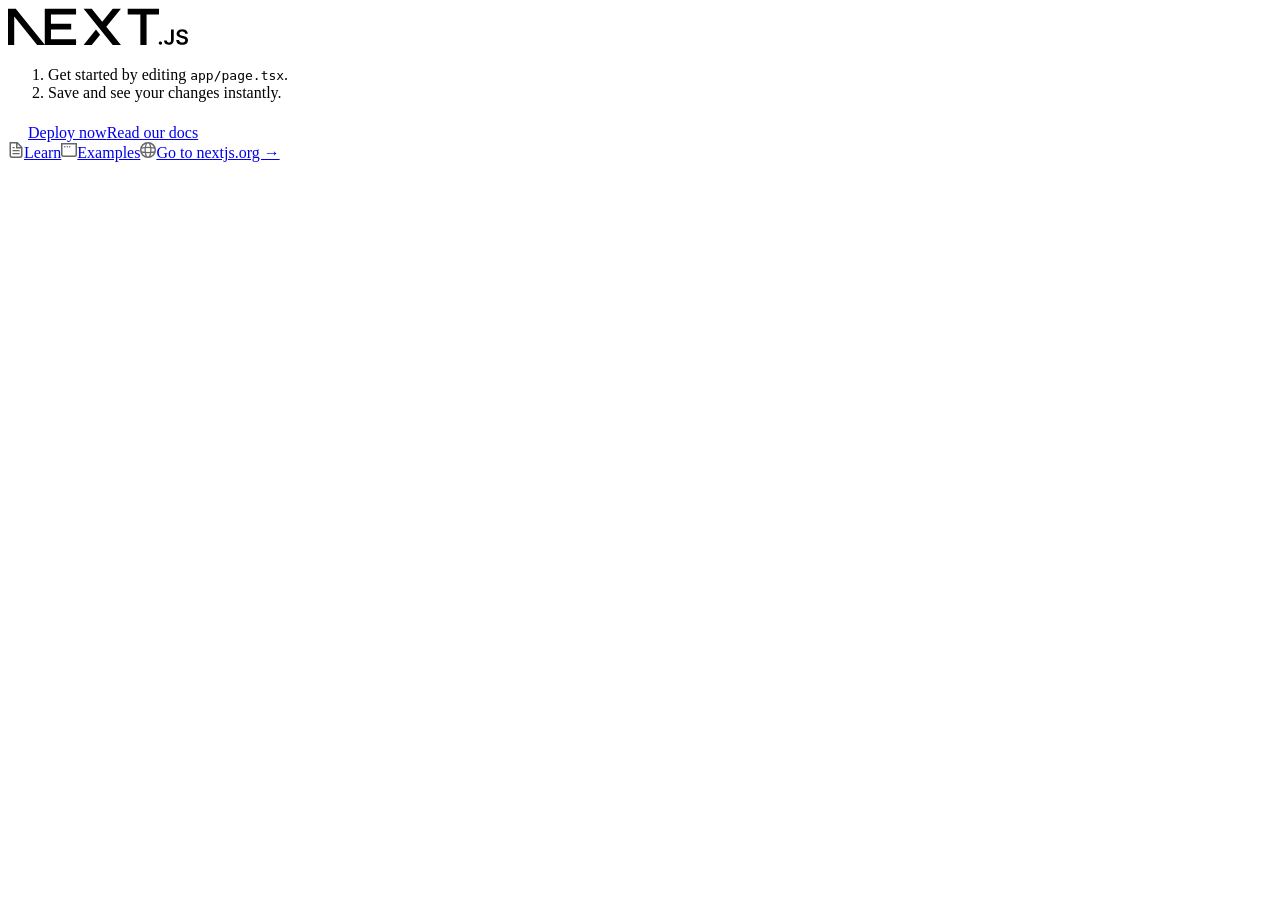
==== index.html @ c7792034 "Deploy Next.js to GitHub Pages" ====
<!DOCTYPE html><html lang="en"><head><meta charSet="utf-8"/><meta name="viewport" content="width=device-width, initial-scale=1"/><link rel="preload" href="/jimyeoltest.github.io/_next/static/media/569ce4b8f30dc480-s.p.woff2" as="font" crossorigin="" type="font/woff2"/><link rel="preload" href="/jimyeoltest.github.io/_next/static/media/93f479601ee12b01-s.p.woff2" as="font" crossorigin="" type="font/woff2"/><link rel="preload" as="image" href="/next.svg"/><link rel="stylesheet" href="/jimyeoltest.github.io/_next/static/css/8428cca1a87b3a44.css" data-precedence="next"/><link rel="preload" as="script" fetchPriority="low" href="/jimyeoltest.github.io/_next/static/chunks/webpack-b1fadaea189656ea.js"/><script src="/jimyeoltest.github.io/_next/static/chunks/4bd1b696-20882bf820444624.js" async=""></script><script src="/jimyeoltest.github.io/_next/static/chunks/517-7f056838e8618c9f.js" async=""></script><script src="/jimyeoltest.github.io/_next/static/chunks/main-app-66e8295d46f4efd7.js" async=""></script><script src="/jimyeoltest.github.io/_next/static/chunks/970-4a0f7daee52c7cff.js" async=""></script><script src="/jimyeoltest.github.io/_next/static/chunks/app/page-8c897ca52a52fa6d.js" async=""></script><meta name="next-size-adjust" content=""/><title>Create Next App</title><meta name="description" content="Generated by create next app"/><link rel="icon" href="/favicon.ico" type="image/x-icon" sizes="16x16"/><script src="/jimyeoltest.github.io/_next/static/chunks/polyfills-42372ed130431b0a.js" noModule=""></script></head><body class="__variable_b13cb5 __variable_7f8213 antialiased"><div class="grid grid-rows-[20px_1fr_20px] items-center justify-items-center min-h-screen p-8 pb-20 gap-16 sm:p-20 font-[family-name:var(--font-geist-sans)]"><main class="flex flex-col gap-8 row-start-2 items-center sm:items-start"><img alt="Next.js logo" width="180" height="38" decoding="async" data-nimg="1" class="dark:invert" style="color:transparent" src="/next.svg"/><ol class="list-inside list-decimal text-sm text-center sm:text-left font-[family-name:var(--font-geist-mono)]"><li class="mb-2">Get started by editing<!-- --> <code class="bg-black/[.05] dark:bg-white/[.06] px-1 py-0.5 rounded font-semibold">app/page.tsx</code>.</li><li>Save and see your changes instantly.</li></ol><div class="flex gap-4 items-center flex-col sm:flex-row"><a class="rounded-full border border-solid border-transparent transition-colors flex items-center justify-center bg-foreground text-background gap-2 hover:bg-[#383838] dark:hover:bg-[#ccc] text-sm sm:text-base h-10 sm:h-12 px-4 sm:px-5" href="https://vercel.com/new?utm_source=create-next-app&amp;utm_medium=appdir-template-tw&amp;utm_campaign=create-next-app" target="_blank" rel="noopener noreferrer"><img alt="Vercel logomark" loading="lazy" width="20" height="20" decoding="async" data-nimg="1" class="dark:invert" style="color:transparent" src="/vercel.svg"/>Deploy now</a><a class="rounded-full border border-solid border-black/[.08] dark:border-white/[.145] transition-colors flex items-center justify-center hover:bg-[#f2f2f2] dark:hover:bg-[#1a1a1a] hover:border-transparent text-sm sm:text-base h-10 sm:h-12 px-4 sm:px-5 sm:min-w-44" href="https://nextjs.org/docs?utm_source=create-next-app&amp;utm_medium=appdir-template-tw&amp;utm_campaign=create-next-app" target="_blank" rel="noopener noreferrer">Read our docs</a></div></main><footer class="row-start-3 flex gap-6 flex-wrap items-center justify-center"><a class="flex items-center gap-2 hover:underline hover:underline-offset-4" href="https://nextjs.org/learn?utm_source=create-next-app&amp;utm_medium=appdir-template-tw&amp;utm_campaign=create-next-app" target="_blank" rel="noopener noreferrer"><img aria-hidden="true" alt="File icon" loading="lazy" width="16" height="16" decoding="async" data-nimg="1" style="color:transparent" src="/file.svg"/>Learn</a><a class="flex items-center gap-2 hover:underline hover:underline-offset-4" href="https://vercel.com/templates?framework=next.js&amp;utm_source=create-next-app&amp;utm_medium=appdir-template-tw&amp;utm_campaign=create-next-app" target="_blank" rel="noopener noreferrer"><img aria-hidden="true" alt="Window icon" loading="lazy" width="16" height="16" decoding="async" data-nimg="1" style="color:transparent" src="/window.svg"/>Examples</a><a class="flex items-center gap-2 hover:underline hover:underline-offset-4" href="https://nextjs.org?utm_source=create-next-app&amp;utm_medium=appdir-template-tw&amp;utm_campaign=create-next-app" target="_blank" rel="noopener noreferrer"><img aria-hidden="true" alt="Globe icon" loading="lazy" width="16" height="16" decoding="async" data-nimg="1" style="color:transparent" src="/globe.svg"/>Go to nextjs.org →</a></footer></div><script src="/jimyeoltest.github.io/_next/static/chunks/webpack-b1fadaea189656ea.js" async=""></script><script>(self.__next_f=self.__next_f||[]).push([0])</script><script>self.__next_f.push([1,"1:\"$Sreact.fragment\"\n2:I[5244,[],\"\"]\n3:I[3866,[],\"\"]\n4:I[7970,[\"970\",\"static/chunks/970-4a0f7daee52c7cff.js\",\"974\",\"static/chunks/app/page-8c897ca52a52fa6d.js\"],\"Image\"]\n5:I[6213,[],\"OutletBoundary\"]\n7:I[6213,[],\"MetadataBoundary\"]\n9:I[6213,[],\"ViewportBoundary\"]\nb:I[4835,[],\"\"]\n:HL[\"/jimyeoltest.github.io/_next/static/media/569ce4b8f30dc480-s.p.woff2\",\"font\",{\"crossOrigin\":\"\",\"type\":\"font/woff2\"}]\n:HL[\"/jimyeoltest.github.io/_next/static/media/93f479601ee12b01-s.p.woff2\",\"font\",{\"crossOrigin\":\"\",\"type\":\"font/woff2\"}]\n:HL[\"/jimyeoltest.github.io/_next/static/css/8428cca1a87b3a44.css\",\"style\"]\n"])</script><script>self.__next_f.push([1,"0:{\"P\":null,\"b\":\"2YSxFkXecrzum07KZECYN\",\"p\":\"/jimyeoltest.github.io\",\"c\":[\"\",\"\"],\"i\":false,\"f\":[[[\"\",{\"children\":[\"__PAGE__\",{}]},\"$undefined\",\"$undefined\",true],[\"\",[\"$\",\"$1\",\"c\",{\"children\":[[[\"$\",\"link\",\"0\",{\"rel\":\"stylesheet\",\"href\":\"/jimyeoltest.github.io/_next/static/css/8428cca1a87b3a44.css\",\"precedence\":\"next\",\"crossOrigin\":\"$undefined\",\"nonce\":\"$undefined\"}]],[\"$\",\"html\",null,{\"lang\":\"en\",\"children\":[\"$\",\"body\",null,{\"className\":\"__variable_b13cb5 __variable_7f8213 antialiased\",\"children\":[\"$\",\"$L2\",null,{\"parallelRouterKey\":\"children\",\"segmentPath\":[\"children\"],\"error\":\"$undefined\",\"errorStyles\":\"$undefined\",\"errorScripts\":\"$undefined\",\"template\":[\"$\",\"$L3\",null,{}],\"templateStyles\":\"$undefined\",\"templateScripts\":\"$undefined\",\"notFound\":[[],[[\"$\",\"title\",null,{\"children\":\"404: This page could not be found.\"}],[\"$\",\"div\",null,{\"style\":{\"fontFamily\":\"system-ui,\\\"Segoe UI\\\",Roboto,Helvetica,Arial,sans-serif,\\\"Apple Color Emoji\\\",\\\"Segoe UI Emoji\\\"\",\"height\":\"100vh\",\"textAlign\":\"center\",\"display\":\"flex\",\"flexDirection\":\"column\",\"alignItems\":\"center\",\"justifyContent\":\"center\"},\"children\":[\"$\",\"div\",null,{\"children\":[[\"$\",\"style\",null,{\"dangerouslySetInnerHTML\":{\"__html\":\"body{color:#000;background:#fff;margin:0}.next-error-h1{border-right:1px solid rgba(0,0,0,.3)}@media (prefers-color-scheme:dark){body{color:#fff;background:#000}.next-error-h1{border-right:1px solid rgba(255,255,255,.3)}}\"}}],[\"$\",\"h1\",null,{\"className\":\"next-error-h1\",\"style\":{\"display\":\"inline-block\",\"margin\":\"0 20px 0 0\",\"padding\":\"0 23px 0 0\",\"fontSize\":24,\"fontWeight\":500,\"verticalAlign\":\"top\",\"lineHeight\":\"49px\"},\"children\":404}],[\"$\",\"div\",null,{\"style\":{\"display\":\"inline-block\"},\"children\":[\"$\",\"h2\",null,{\"style\":{\"fontSize\":14,\"fontWeight\":400,\"lineHeight\":\"49px\",\"margin\":0},\"children\":\"This page could not be found.\"}]}]]}]}]]],\"forbidden\":\"$undefined\",\"unauthorized\":\"$undefined\"}]}]}]]}],{\"children\":[\"__PAGE__\",[\"$\",\"$1\",\"c\",{\"children\":[[\"$\",\"div\",null,{\"className\":\"grid grid-rows-[20px_1fr_20px] items-center justify-items-center min-h-screen p-8 pb-20 gap-16 sm:p-20 font-[family-name:var(--font-geist-sans)]\",\"children\":[[\"$\",\"main\",null,{\"className\":\"flex flex-col gap-8 row-start-2 items-center sm:items-start\",\"children\":[[\"$\",\"$L4\",null,{\"className\":\"dark:invert\",\"src\":\"/next.svg\",\"alt\":\"Next.js logo\",\"width\":180,\"height\":38,\"priority\":true}],[\"$\",\"ol\",null,{\"className\":\"list-inside list-decimal text-sm text-center sm:text-left font-[family-name:var(--font-geist-mono)]\",\"children\":[[\"$\",\"li\",null,{\"className\":\"mb-2\",\"children\":[\"Get started by editing\",\" \",[\"$\",\"code\",null,{\"className\":\"bg-black/[.05] dark:bg-white/[.06] px-1 py-0.5 rounded font-semibold\",\"children\":\"app/page.tsx\"}],\".\"]}],[\"$\",\"li\",null,{\"children\":\"Save and see your changes instantly.\"}]]}],[\"$\",\"div\",null,{\"className\":\"flex gap-4 items-center flex-col sm:flex-row\",\"children\":[[\"$\",\"a\",null,{\"className\":\"rounded-full border border-solid border-transparent transition-colors flex items-center justify-center bg-foreground text-background gap-2 hover:bg-[#383838] dark:hover:bg-[#ccc] text-sm sm:text-base h-10 sm:h-12 px-4 sm:px-5\",\"href\":\"https://vercel.com/new?utm_source=create-next-app\u0026utm_medium=appdir-template-tw\u0026utm_campaign=create-next-app\",\"target\":\"_blank\",\"rel\":\"noopener noreferrer\",\"children\":[[\"$\",\"$L4\",null,{\"className\":\"dark:invert\",\"src\":\"/vercel.svg\",\"alt\":\"Vercel logomark\",\"width\":20,\"height\":20}],\"Deploy now\"]}],[\"$\",\"a\",null,{\"className\":\"rounded-full border border-solid border-black/[.08] dark:border-white/[.145] transition-colors flex items-center justify-center hover:bg-[#f2f2f2] dark:hover:bg-[#1a1a1a] hover:border-transparent text-sm sm:text-base h-10 sm:h-12 px-4 sm:px-5 sm:min-w-44\",\"href\":\"https://nextjs.org/docs?utm_source=create-next-app\u0026utm_medium=appdir-template-tw\u0026utm_campaign=create-next-app\",\"target\":\"_blank\",\"rel\":\"noopener noreferrer\",\"children\":\"Read our docs\"}]]}]]}],[\"$\",\"footer\",null,{\"className\":\"row-start-3 flex gap-6 flex-wrap items-center justify-center\",\"children\":[[\"$\",\"a\",null,{\"className\":\"flex items-center gap-2 hover:underline hover:underline-offset-4\",\"href\":\"https://nextjs.org/learn?utm_source=create-next-app\u0026utm_medium=appdir-template-tw\u0026utm_campaign=create-next-app\",\"target\":\"_blank\",\"rel\":\"noopener noreferrer\",\"children\":[[\"$\",\"$L4\",null,{\"aria-hidden\":true,\"src\":\"/file.svg\",\"alt\":\"File icon\",\"width\":16,\"height\":16}],\"Learn\"]}],[\"$\",\"a\",null,{\"className\":\"flex items-center gap-2 hover:underline hover:underline-offset-4\",\"href\":\"https://vercel.com/templates?framework=next.js\u0026utm_source=create-next-app\u0026utm_medium=appdir-template-tw\u0026utm_campaign=create-next-app\",\"target\":\"_blank\",\"rel\":\"noopener noreferrer\",\"children\":[[\"$\",\"$L4\",null,{\"aria-hidden\":true,\"src\":\"/window.svg\",\"alt\":\"Window icon\",\"width\":16,\"height\":16}],\"Examples\"]}],[\"$\",\"a\",null,{\"className\":\"flex items-center gap-2 hover:underline hover:underline-offset-4\",\"href\":\"https://nextjs.org?utm_source=create-next-app\u0026utm_medium=appdir-template-tw\u0026utm_campaign=create-next-app\",\"target\":\"_blank\",\"rel\":\"noopener noreferrer\",\"children\":[[\"$\",\"$L4\",null,{\"aria-hidden\":true,\"src\":\"/globe.svg\",\"alt\":\"Globe icon\",\"width\":16,\"height\":16}],\"Go to nextjs.org →\"]}]]}]]}],null,[\"$\",\"$L5\",null,{\"children\":\"$L6\"}]]}],{},null,false]},null,false],[\"$\",\"$1\",\"h\",{\"children\":[null,[\"$\",\"$1\",\"hbPVJHrH5KJTLMOD3xB-Z\",{\"children\":[[\"$\",\"$L7\",null,{\"children\":\"$L8\"}],[\"$\",\"$L9\",null,{\"children\":\"$La\"}],[\"$\",\"meta\",null,{\"name\":\"next-size-adjust\",\"content\":\"\"}]]}]]}],false]],\"m\":\"$undefined\",\"G\":[\"$b\",\"$undefined\"],\"s\":false,\"S\":true}\n"])</script><script>self.__next_f.push([1,"a:[[\"$\",\"meta\",\"0\",{\"name\":\"viewport\",\"content\":\"width=device-width, initial-scale=1\"}]]\n8:[[\"$\",\"meta\",\"0\",{\"charSet\":\"utf-8\"}],[\"$\",\"title\",\"1\",{\"children\":\"Create Next App\"}],[\"$\",\"meta\",\"2\",{\"name\":\"description\",\"content\":\"Generated by create next app\"}],[\"$\",\"link\",\"3\",{\"rel\":\"icon\",\"href\":\"/favicon.ico\",\"type\":\"image/x-icon\",\"sizes\":\"16x16\"}]]\n"])</script><script>self.__next_f.push([1,"6:null\n"])</script></body></html>
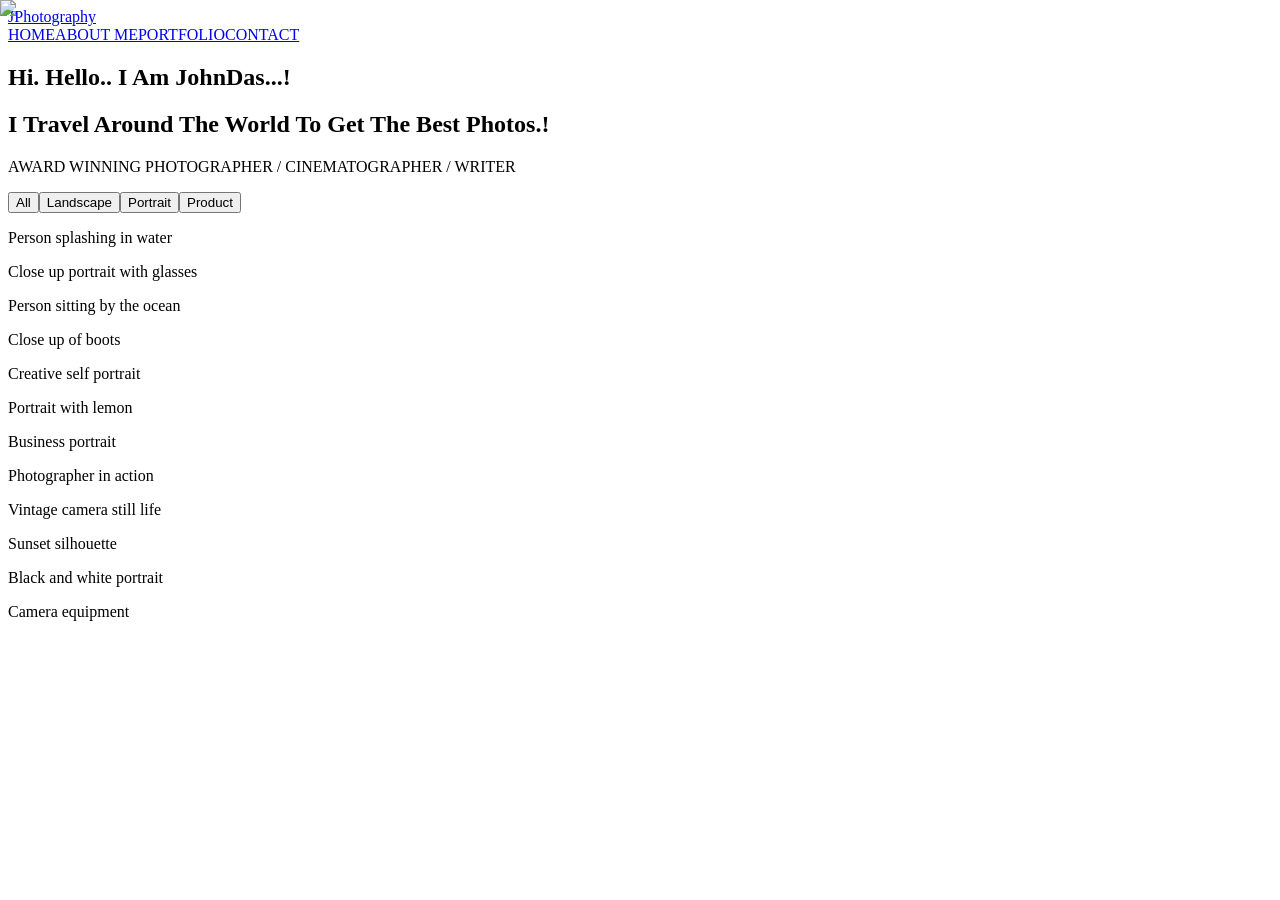
==== commit 38596280: "Deploy Next.js static site to GitHub Pages" ====
--- a/index.html
+++ b/index.html
@@ -1 +1 @@
-<!DOCTYPE html><html lang="en"><head><meta charSet="utf-8"/><meta name="viewport" content="width=device-width, initial-scale=1"/><link rel="preload" href="/jimyeoltest.github.io/_next/static/media/569ce4b8f30dc480-s.p.woff2" as="font" crossorigin="" type="font/woff2"/><link rel="preload" href="/jimyeoltest.github.io/_next/static/media/93f479601ee12b01-s.p.woff2" as="font" crossorigin="" type="font/woff2"/><link rel="preload" as="image" href="/next.svg"/><link rel="stylesheet" href="/jimyeoltest.github.io/_next/static/css/8428cca1a87b3a44.css" data-precedence="next"/><link rel="preload" as="script" fetchPriority="low" href="/jimyeoltest.github.io/_next/static/chunks/webpack-b1fadaea189656ea.js"/><script src="/jimyeoltest.github.io/_next/static/chunks/4bd1b696-20882bf820444624.js" async=""></script><script src="/jimyeoltest.github.io/_next/static/chunks/517-7f056838e8618c9f.js" async=""></script><script src="/jimyeoltest.github.io/_next/static/chunks/main-app-66e8295d46f4efd7.js" async=""></script><script src="/jimyeoltest.github.io/_next/static/chunks/970-4a0f7daee52c7cff.js" async=""></script><script src="/jimyeoltest.github.io/_next/static/chunks/app/page-8c897ca52a52fa6d.js" async=""></script><meta name="next-size-adjust" content=""/><title>Create Next App</title><meta name="description" content="Generated by create next app"/><link rel="icon" href="/favicon.ico" type="image/x-icon" sizes="16x16"/><script src="/jimyeoltest.github.io/_next/static/chunks/polyfills-42372ed130431b0a.js" noModule=""></script></head><body class="__variable_b13cb5 __variable_7f8213 antialiased"><div class="grid grid-rows-[20px_1fr_20px] items-center justify-items-center min-h-screen p-8 pb-20 gap-16 sm:p-20 font-[family-name:var(--font-geist-sans)]"><main class="flex flex-col gap-8 row-start-2 items-center sm:items-start"><img alt="Next.js logo" width="180" height="38" decoding="async" data-nimg="1" class="dark:invert" style="color:transparent" src="/next.svg"/><ol class="list-inside list-decimal text-sm text-center sm:text-left font-[family-name:var(--font-geist-mono)]"><li class="mb-2">Get started by editing<!-- --> <code class="bg-black/[.05] dark:bg-white/[.06] px-1 py-0.5 rounded font-semibold">app/page.tsx</code>.</li><li>Save and see your changes instantly.</li></ol><div class="flex gap-4 items-center flex-col sm:flex-row"><a class="rounded-full border border-solid border-transparent transition-colors flex items-center justify-center bg-foreground text-background gap-2 hover:bg-[#383838] dark:hover:bg-[#ccc] text-sm sm:text-base h-10 sm:h-12 px-4 sm:px-5" href="https://vercel.com/new?utm_source=create-next-app&amp;utm_medium=appdir-template-tw&amp;utm_campaign=create-next-app" target="_blank" rel="noopener noreferrer"><img alt="Vercel logomark" loading="lazy" width="20" height="20" decoding="async" data-nimg="1" class="dark:invert" style="color:transparent" src="/vercel.svg"/>Deploy now</a><a class="rounded-full border border-solid border-black/[.08] dark:border-white/[.145] transition-colors flex items-center justify-center hover:bg-[#f2f2f2] dark:hover:bg-[#1a1a1a] hover:border-transparent text-sm sm:text-base h-10 sm:h-12 px-4 sm:px-5 sm:min-w-44" href="https://nextjs.org/docs?utm_source=create-next-app&amp;utm_medium=appdir-template-tw&amp;utm_campaign=create-next-app" target="_blank" rel="noopener noreferrer">Read our docs</a></div></main><footer class="row-start-3 flex gap-6 flex-wrap items-center justify-center"><a class="flex items-center gap-2 hover:underline hover:underline-offset-4" href="https://nextjs.org/learn?utm_source=create-next-app&amp;utm_medium=appdir-template-tw&amp;utm_campaign=create-next-app" target="_blank" rel="noopener noreferrer"><img aria-hidden="true" alt="File icon" loading="lazy" width="16" height="16" decoding="async" data-nimg="1" style="color:transparent" src="/file.svg"/>Learn</a><a class="flex items-center gap-2 hover:underline hover:underline-offset-4" href="https://vercel.com/templates?framework=next.js&amp;utm_source=create-next-app&amp;utm_medium=appdir-template-tw&amp;utm_campaign=create-next-app" target="_blank" rel="noopener noreferrer"><img aria-hidden="true" alt="Window icon" loading="lazy" width="16" height="16" decoding="async" data-nimg="1" style="color:transparent" src="/window.svg"/>Examples</a><a class="flex items-center gap-2 hover:underline hover:underline-offset-4" href="https://nextjs.org?utm_source=create-next-app&amp;utm_medium=appdir-template-tw&amp;utm_campaign=create-next-app" target="_blank" rel="noopener noreferrer"><img aria-hidden="true" alt="Globe icon" loading="lazy" width="16" height="16" decoding="async" data-nimg="1" style="color:transparent" src="/globe.svg"/>Go to nextjs.org →</a></footer></div><script src="/jimyeoltest.github.io/_next/static/chunks/webpack-b1fadaea189656ea.js" async=""></script><script>(self.__next_f=self.__next_f||[]).push([0])</script><script>self.__next_f.push([1,"1:\"$Sreact.fragment\"\n2:I[5244,[],\"\"]\n3:I[3866,[],\"\"]\n4:I[7970,[\"970\",\"static/chunks/970-4a0f7daee52c7cff.js\",\"974\",\"static/chunks/app/page-8c897ca52a52fa6d.js\"],\"Image\"]\n5:I[6213,[],\"OutletBoundary\"]\n7:I[6213,[],\"MetadataBoundary\"]\n9:I[6213,[],\"ViewportBoundary\"]\nb:I[4835,[],\"\"]\n:HL[\"/jimyeoltest.github.io/_next/static/media/569ce4b8f30dc480-s.p.woff2\",\"font\",{\"crossOrigin\":\"\",\"type\":\"font/woff2\"}]\n:HL[\"/jimyeoltest.github.io/_next/static/media/93f479601ee12b01-s.p.woff2\",\"font\",{\"crossOrigin\":\"\",\"type\":\"font/woff2\"}]\n:HL[\"/jimyeoltest.github.io/_next/static/css/8428cca1a87b3a44.css\",\"style\"]\n"])</script><script>self.__next_f.push([1,"0:{\"P\":null,\"b\":\"2YSxFkXecrzum07KZECYN\",\"p\":\"/jimyeoltest.github.io\",\"c\":[\"\",\"\"],\"i\":false,\"f\":[[[\"\",{\"children\":[\"__PAGE__\",{}]},\"$undefined\",\"$undefined\",true],[\"\",[\"$\",\"$1\",\"c\",{\"children\":[[[\"$\",\"link\",\"0\",{\"rel\":\"stylesheet\",\"href\":\"/jimyeoltest.github.io/_next/static/css/8428cca1a87b3a44.css\",\"precedence\":\"next\",\"crossOrigin\":\"$undefined\",\"nonce\":\"$undefined\"}]],[\"$\",\"html\",null,{\"lang\":\"en\",\"children\":[\"$\",\"body\",null,{\"className\":\"__variable_b13cb5 __variable_7f8213 antialiased\",\"children\":[\"$\",\"$L2\",null,{\"parallelRouterKey\":\"children\",\"segmentPath\":[\"children\"],\"error\":\"$undefined\",\"errorStyles\":\"$undefined\",\"errorScripts\":\"$undefined\",\"template\":[\"$\",\"$L3\",null,{}],\"templateStyles\":\"$undefined\",\"templateScripts\":\"$undefined\",\"notFound\":[[],[[\"$\",\"title\",null,{\"children\":\"404: This page could not be found.\"}],[\"$\",\"div\",null,{\"style\":{\"fontFamily\":\"system-ui,\\\"Segoe UI\\\",Roboto,Helvetica,Arial,sans-serif,\\\"Apple Color Emoji\\\",\\\"Segoe UI Emoji\\\"\",\"height\":\"100vh\",\"textAlign\":\"center\",\"display\":\"flex\",\"flexDirection\":\"column\",\"alignItems\":\"center\",\"justifyContent\":\"center\"},\"children\":[\"$\",\"div\",null,{\"children\":[[\"$\",\"style\",null,{\"dangerouslySetInnerHTML\":{\"__html\":\"body{color:#000;background:#fff;margin:0}.next-error-h1{border-right:1px solid rgba(0,0,0,.3)}@media (prefers-color-scheme:dark){body{color:#fff;background:#000}.next-error-h1{border-right:1px solid rgba(255,255,255,.3)}}\"}}],[\"$\",\"h1\",null,{\"className\":\"next-error-h1\",\"style\":{\"display\":\"inline-block\",\"margin\":\"0 20px 0 0\",\"padding\":\"0 23px 0 0\",\"fontSize\":24,\"fontWeight\":500,\"verticalAlign\":\"top\",\"lineHeight\":\"49px\"},\"children\":404}],[\"$\",\"div\",null,{\"style\":{\"display\":\"inline-block\"},\"children\":[\"$\",\"h2\",null,{\"style\":{\"fontSize\":14,\"fontWeight\":400,\"lineHeight\":\"49px\",\"margin\":0},\"children\":\"This page could not be found.\"}]}]]}]}]]],\"forbidden\":\"$undefined\",\"unauthorized\":\"$undefined\"}]}]}]]}],{\"children\":[\"__PAGE__\",[\"$\",\"$1\",\"c\",{\"children\":[[\"$\",\"div\",null,{\"className\":\"grid grid-rows-[20px_1fr_20px] items-center justify-items-center min-h-screen p-8 pb-20 gap-16 sm:p-20 font-[family-name:var(--font-geist-sans)]\",\"children\":[[\"$\",\"main\",null,{\"className\":\"flex flex-col gap-8 row-start-2 items-center sm:items-start\",\"children\":[[\"$\",\"$L4\",null,{\"className\":\"dark:invert\",\"src\":\"/next.svg\",\"alt\":\"Next.js logo\",\"width\":180,\"height\":38,\"priority\":true}],[\"$\",\"ol\",null,{\"className\":\"list-inside list-decimal text-sm text-center sm:text-left font-[family-name:var(--font-geist-mono)]\",\"children\":[[\"$\",\"li\",null,{\"className\":\"mb-2\",\"children\":[\"Get started by editing\",\" \",[\"$\",\"code\",null,{\"className\":\"bg-black/[.05] dark:bg-white/[.06] px-1 py-0.5 rounded font-semibold\",\"children\":\"app/page.tsx\"}],\".\"]}],[\"$\",\"li\",null,{\"children\":\"Save and see your changes instantly.\"}]]}],[\"$\",\"div\",null,{\"className\":\"flex gap-4 items-center flex-col sm:flex-row\",\"children\":[[\"$\",\"a\",null,{\"className\":\"rounded-full border border-solid border-transparent transition-colors flex items-center justify-center bg-foreground text-background gap-2 hover:bg-[#383838] dark:hover:bg-[#ccc] text-sm sm:text-base h-10 sm:h-12 px-4 sm:px-5\",\"href\":\"https://vercel.com/new?utm_source=create-next-app\u0026utm_medium=appdir-template-tw\u0026utm_campaign=create-next-app\",\"target\":\"_blank\",\"rel\":\"noopener noreferrer\",\"children\":[[\"$\",\"$L4\",null,{\"className\":\"dark:invert\",\"src\":\"/vercel.svg\",\"alt\":\"Vercel logomark\",\"width\":20,\"height\":20}],\"Deploy now\"]}],[\"$\",\"a\",null,{\"className\":\"rounded-full border border-solid border-black/[.08] dark:border-white/[.145] transition-colors flex items-center justify-center hover:bg-[#f2f2f2] dark:hover:bg-[#1a1a1a] hover:border-transparent text-sm sm:text-base h-10 sm:h-12 px-4 sm:px-5 sm:min-w-44\",\"href\":\"https://nextjs.org/docs?utm_source=create-next-app\u0026utm_medium=appdir-template-tw\u0026utm_campaign=create-next-app\",\"target\":\"_blank\",\"rel\":\"noopener noreferrer\",\"children\":\"Read our docs\"}]]}]]}],[\"$\",\"footer\",null,{\"className\":\"row-start-3 flex gap-6 flex-wrap items-center justify-center\",\"children\":[[\"$\",\"a\",null,{\"className\":\"flex items-center gap-2 hover:underline hover:underline-offset-4\",\"href\":\"https://nextjs.org/learn?utm_source=create-next-app\u0026utm_medium=appdir-template-tw\u0026utm_campaign=create-next-app\",\"target\":\"_blank\",\"rel\":\"noopener noreferrer\",\"children\":[[\"$\",\"$L4\",null,{\"aria-hidden\":true,\"src\":\"/file.svg\",\"alt\":\"File icon\",\"width\":16,\"height\":16}],\"Learn\"]}],[\"$\",\"a\",null,{\"className\":\"flex items-center gap-2 hover:underline hover:underline-offset-4\",\"href\":\"https://vercel.com/templates?framework=next.js\u0026utm_source=create-next-app\u0026utm_medium=appdir-template-tw\u0026utm_campaign=create-next-app\",\"target\":\"_blank\",\"rel\":\"noopener noreferrer\",\"children\":[[\"$\",\"$L4\",null,{\"aria-hidden\":true,\"src\":\"/window.svg\",\"alt\":\"Window icon\",\"width\":16,\"height\":16}],\"Examples\"]}],[\"$\",\"a\",null,{\"className\":\"flex items-center gap-2 hover:underline hover:underline-offset-4\",\"href\":\"https://nextjs.org?utm_source=create-next-app\u0026utm_medium=appdir-template-tw\u0026utm_campaign=create-next-app\",\"target\":\"_blank\",\"rel\":\"noopener noreferrer\",\"children\":[[\"$\",\"$L4\",null,{\"aria-hidden\":true,\"src\":\"/globe.svg\",\"alt\":\"Globe icon\",\"width\":16,\"height\":16}],\"Go to nextjs.org →\"]}]]}]]}],null,[\"$\",\"$L5\",null,{\"children\":\"$L6\"}]]}],{},null,false]},null,false],[\"$\",\"$1\",\"h\",{\"children\":[null,[\"$\",\"$1\",\"hbPVJHrH5KJTLMOD3xB-Z\",{\"children\":[[\"$\",\"$L7\",null,{\"children\":\"$L8\"}],[\"$\",\"$L9\",null,{\"children\":\"$La\"}],[\"$\",\"meta\",null,{\"name\":\"next-size-adjust\",\"content\":\"\"}]]}]]}],false]],\"m\":\"$undefined\",\"G\":[\"$b\",\"$undefined\"],\"s\":false,\"S\":true}\n"])</script><script>self.__next_f.push([1,"a:[[\"$\",\"meta\",\"0\",{\"name\":\"viewport\",\"content\":\"width=device-width, initial-scale=1\"}]]\n8:[[\"$\",\"meta\",\"0\",{\"charSet\":\"utf-8\"}],[\"$\",\"title\",\"1\",{\"children\":\"Create Next App\"}],[\"$\",\"meta\",\"2\",{\"name\":\"description\",\"content\":\"Generated by create next app\"}],[\"$\",\"link\",\"3\",{\"rel\":\"icon\",\"href\":\"/favicon.ico\",\"type\":\"image/x-icon\",\"sizes\":\"16x16\"}]]\n"])</script><script>self.__next_f.push([1,"6:null\n"])</script></body></html>+<!DOCTYPE html><html lang="en"><head><meta charSet="utf-8"/><meta name="viewport" content="width=device-width, initial-scale=1"/><link rel="preload" href="/jimyeoltest.github.io/_next/static/media/569ce4b8f30dc480-s.p.woff2" as="font" crossorigin="" type="font/woff2"/><link rel="preload" href="/jimyeoltest.github.io/_next/static/media/93f479601ee12b01-s.p.woff2" as="font" crossorigin="" type="font/woff2"/><link rel="stylesheet" href="/jimyeoltest.github.io/_next/static/css/edd65422b89e0a03.css" data-precedence="next"/><link rel="preload" as="script" fetchPriority="low" href="/jimyeoltest.github.io/_next/static/chunks/webpack-2bb74064d925cef4.js"/><script src="/jimyeoltest.github.io/_next/static/chunks/4bd1b696-692f10ba759dfb60.js" async=""></script><script src="/jimyeoltest.github.io/_next/static/chunks/517-4da1c8978796100e.js" async=""></script><script src="/jimyeoltest.github.io/_next/static/chunks/main-app-66e8295d46f4efd7.js" async=""></script><script src="/jimyeoltest.github.io/_next/static/chunks/465-483a30bb3ff75574.js" async=""></script><script src="/jimyeoltest.github.io/_next/static/chunks/app/page-5d12632c07d62e02.js" async=""></script><meta name="next-size-adjust" content=""/><title>Create Next App</title><meta name="description" content="Generated by create next app"/><link rel="icon" href="/favicon.ico" type="image/x-icon" sizes="16x16"/><script src="/jimyeoltest.github.io/_next/static/chunks/polyfills-42372ed130431b0a.js" noModule=""></script></head><body class="__variable_b13cb5 __variable_7f8213 antialiased"><div class="min-h-screen bg-white"><nav class="fixed top-0 left-0 right-0 bg-white/80 backdrop-blur-sm z-50"><div class="container mx-auto px-4 py-4 flex justify-between items-center"><a class="text-2xl font-bold text-gray-900" href="/">JPhotography</a><div class="space-x-8"><a class="text-gray-600 hover:text-gray-900" href="/">HOME</a><a class="text-gray-600 hover:text-gray-900" href="/about">ABOUT ME</a><a class="text-gray-600 hover:text-gray-900" href="/portfolio">PORTFOLIO</a><a class="text-gray-600 hover:text-gray-900" href="/contact">CONTACT</a></div></div></nav><section class="pt-32 pb-20 text-center"><h1 class="text-5xl font-bold mb-4">Hi. Hello.. I Am JohnDas...!</h1><h2 class="text-3xl mb-4">I Travel Around The World To Get The Best Photos.!</h2><p class="text-gray-600 tracking-widest">AWARD WINNING PHOTOGRAPHER / CINEMATOGRAPHER / WRITER</p></section><section class="container mx-auto px-4 mb-12"><div class="flex justify-center space-x-4"><button class="px-6 py-2 rounded-full transition-colors bg-gray-900 text-white">All</button><button class="px-6 py-2 rounded-full transition-colors text-gray-600 hover:bg-gray-100">Landscape</button><button class="px-6 py-2 rounded-full transition-colors text-gray-600 hover:bg-gray-100">Portrait</button><button class="px-6 py-2 rounded-full transition-colors text-gray-600 hover:bg-gray-100">Product</button></div></section><section class="container mx-auto px-4 mb-20"><div class="grid grid-cols-1 md:grid-cols-2 lg:grid-cols-4 gap-4"><div class="aspect-square relative group overflow-hidden"><img alt="Person splashing in water" loading="lazy" decoding="async" data-nimg="fill" class="object-cover transition-transform duration-300 group-hover:scale-110 grayscale" style="position:absolute;height:100%;width:100%;left:0;top:0;right:0;bottom:0;color:transparent" src="/placeholder.svg?height=600&amp;width=800"/><div class="absolute inset-0 bg-black/50 opacity-0 group-hover:opacity-100 transition-opacity duration-300 flex items-center justify-center"><p class="text-white text-sm">Person splashing in water</p></div></div><div class="aspect-square relative group overflow-hidden"><img alt="Close up portrait with glasses" loading="lazy" decoding="async" data-nimg="fill" class="object-cover transition-transform duration-300 group-hover:scale-110 grayscale" style="position:absolute;height:100%;width:100%;left:0;top:0;right:0;bottom:0;color:transparent" src="/placeholder.svg?height=600&amp;width=800"/><div class="absolute inset-0 bg-black/50 opacity-0 group-hover:opacity-100 transition-opacity duration-300 flex items-center justify-center"><p class="text-white text-sm">Close up portrait with glasses</p></div></div><div class="aspect-square relative group overflow-hidden"><img alt="Person sitting by the ocean" loading="lazy" decoding="async" data-nimg="fill" class="object-cover transition-transform duration-300 group-hover:scale-110 grayscale" style="position:absolute;height:100%;width:100%;left:0;top:0;right:0;bottom:0;color:transparent" src="/placeholder.svg?height=600&amp;width=800"/><div class="absolute inset-0 bg-black/50 opacity-0 group-hover:opacity-100 transition-opacity duration-300 flex items-center justify-center"><p class="text-white text-sm">Person sitting by the ocean</p></div></div><div class="aspect-square relative group overflow-hidden"><img alt="Close up of boots" loading="lazy" decoding="async" data-nimg="fill" class="object-cover transition-transform duration-300 group-hover:scale-110 grayscale" style="position:absolute;height:100%;width:100%;left:0;top:0;right:0;bottom:0;color:transparent" src="/placeholder.svg?height=600&amp;width=800"/><div class="absolute inset-0 bg-black/50 opacity-0 group-hover:opacity-100 transition-opacity duration-300 flex items-center justify-center"><p class="text-white text-sm">Close up of boots</p></div></div><div class="aspect-square relative group overflow-hidden"><img alt="Creative self portrait" loading="lazy" decoding="async" data-nimg="fill" class="object-cover transition-transform duration-300 group-hover:scale-110 grayscale" style="position:absolute;height:100%;width:100%;left:0;top:0;right:0;bottom:0;color:transparent" src="/placeholder.svg?height=600&amp;width=800"/><div class="absolute inset-0 bg-black/50 opacity-0 group-hover:opacity-100 transition-opacity duration-300 flex items-center justify-center"><p class="text-white text-sm">Creative self portrait</p></div></div><div class="aspect-square relative group overflow-hidden"><img alt="Portrait with lemon" loading="lazy" decoding="async" data-nimg="fill" class="object-cover transition-transform duration-300 group-hover:scale-110 grayscale" style="position:absolute;height:100%;width:100%;left:0;top:0;right:0;bottom:0;color:transparent" src="/placeholder.svg?height=600&amp;width=800"/><div class="absolute inset-0 bg-black/50 opacity-0 group-hover:opacity-100 transition-opacity duration-300 flex items-center justify-center"><p class="text-white text-sm">Portrait with lemon</p></div></div><div class="aspect-square relative group overflow-hidden"><img alt="Business portrait" loading="lazy" decoding="async" data-nimg="fill" class="object-cover transition-transform duration-300 group-hover:scale-110 grayscale" style="position:absolute;height:100%;width:100%;left:0;top:0;right:0;bottom:0;color:transparent" src="/placeholder.svg?height=600&amp;width=800"/><div class="absolute inset-0 bg-black/50 opacity-0 group-hover:opacity-100 transition-opacity duration-300 flex items-center justify-center"><p class="text-white text-sm">Business portrait</p></div></div><div class="aspect-square relative group overflow-hidden"><img alt="Photographer in action" loading="lazy" decoding="async" data-nimg="fill" class="object-cover transition-transform duration-300 group-hover:scale-110 grayscale" style="position:absolute;height:100%;width:100%;left:0;top:0;right:0;bottom:0;color:transparent" src="/placeholder.svg?height=600&amp;width=800"/><div class="absolute inset-0 bg-black/50 opacity-0 group-hover:opacity-100 transition-opacity duration-300 flex items-center justify-center"><p class="text-white text-sm">Photographer in action</p></div></div><div class="aspect-square relative group overflow-hidden"><img alt="Vintage camera still life" loading="lazy" decoding="async" data-nimg="fill" class="object-cover transition-transform duration-300 group-hover:scale-110 grayscale" style="position:absolute;height:100%;width:100%;left:0;top:0;right:0;bottom:0;color:transparent" src="/placeholder.svg?height=600&amp;width=800"/><div class="absolute inset-0 bg-black/50 opacity-0 group-hover:opacity-100 transition-opacity duration-300 flex items-center justify-center"><p class="text-white text-sm">Vintage camera still life</p></div></div><div class="aspect-square relative group overflow-hidden"><img alt="Sunset silhouette" loading="lazy" decoding="async" data-nimg="fill" class="object-cover transition-transform duration-300 group-hover:scale-110 grayscale" style="position:absolute;height:100%;width:100%;left:0;top:0;right:0;bottom:0;color:transparent" src="/placeholder.svg?height=600&amp;width=800"/><div class="absolute inset-0 bg-black/50 opacity-0 group-hover:opacity-100 transition-opacity duration-300 flex items-center justify-center"><p class="text-white text-sm">Sunset silhouette</p></div></div><div class="aspect-square relative group overflow-hidden"><img alt="Black and white portrait" loading="lazy" decoding="async" data-nimg="fill" class="object-cover transition-transform duration-300 group-hover:scale-110 grayscale" style="position:absolute;height:100%;width:100%;left:0;top:0;right:0;bottom:0;color:transparent" src="/placeholder.svg?height=600&amp;width=800"/><div class="absolute inset-0 bg-black/50 opacity-0 group-hover:opacity-100 transition-opacity duration-300 flex items-center justify-center"><p class="text-white text-sm">Black and white portrait</p></div></div><div class="aspect-square relative group overflow-hidden"><img alt="Camera equipment" loading="lazy" decoding="async" data-nimg="fill" class="object-cover transition-transform duration-300 group-hover:scale-110 grayscale" style="position:absolute;height:100%;width:100%;left:0;top:0;right:0;bottom:0;color:transparent" src="/placeholder.svg?height=600&amp;width=800"/><div class="absolute inset-0 bg-black/50 opacity-0 group-hover:opacity-100 transition-opacity duration-300 flex items-center justify-center"><p class="text-white text-sm">Camera equipment</p></div></div></div></section></div><script src="/jimyeoltest.github.io/_next/static/chunks/webpack-2bb74064d925cef4.js" async=""></script><script>(self.__next_f=self.__next_f||[]).push([0])</script><script>self.__next_f.push([1,"1:\"$Sreact.fragment\"\n2:I[5244,[],\"\"]\n3:I[3866,[],\"\"]\n4:I[7033,[],\"ClientPageRoot\"]\n5:I[9497,[\"465\",\"static/chunks/465-483a30bb3ff75574.js\",\"974\",\"static/chunks/app/page-5d12632c07d62e02.js\"],\"default\"]\n8:I[6213,[],\"OutletBoundary\"]\na:I[6213,[],\"MetadataBoundary\"]\nc:I[6213,[],\"ViewportBoundary\"]\ne:I[4835,[],\"\"]\n:HL[\"/jimyeoltest.github.io/_next/static/media/569ce4b8f30dc480-s.p.woff2\",\"font\",{\"crossOrigin\":\"\",\"type\":\"font/woff2\"}]\n:HL[\"/jimyeoltest.github.io/_next/static/media/93f479601ee12b01-s.p.woff2\",\"font\",{\"crossOrigin\":\"\",\"type\":\"font/woff2\"}]\n:HL[\"/jimyeoltest.github.io/_next/static/css/edd65422b89e0a03.css\",\"style\"]\n"])</script><script>self.__next_f.push([1,"0:{\"P\":null,\"b\":\"v0GA6B9cy1jVCuu-Hg6As\",\"p\":\"/jimyeoltest.github.io\",\"c\":[\"\",\"\"],\"i\":false,\"f\":[[[\"\",{\"children\":[\"__PAGE__\",{}]},\"$undefined\",\"$undefined\",true],[\"\",[\"$\",\"$1\",\"c\",{\"children\":[[[\"$\",\"link\",\"0\",{\"rel\":\"stylesheet\",\"href\":\"/jimyeoltest.github.io/_next/static/css/edd65422b89e0a03.css\",\"precedence\":\"next\",\"crossOrigin\":\"$undefined\",\"nonce\":\"$undefined\"}]],[\"$\",\"html\",null,{\"lang\":\"en\",\"children\":[\"$\",\"body\",null,{\"className\":\"__variable_b13cb5 __variable_7f8213 antialiased\",\"children\":[\"$\",\"$L2\",null,{\"parallelRouterKey\":\"children\",\"segmentPath\":[\"children\"],\"error\":\"$undefined\",\"errorStyles\":\"$undefined\",\"errorScripts\":\"$undefined\",\"template\":[\"$\",\"$L3\",null,{}],\"templateStyles\":\"$undefined\",\"templateScripts\":\"$undefined\",\"notFound\":[[],[[\"$\",\"title\",null,{\"children\":\"404: This page could not be found.\"}],[\"$\",\"div\",null,{\"style\":{\"fontFamily\":\"system-ui,\\\"Segoe UI\\\",Roboto,Helvetica,Arial,sans-serif,\\\"Apple Color Emoji\\\",\\\"Segoe UI Emoji\\\"\",\"height\":\"100vh\",\"textAlign\":\"center\",\"display\":\"flex\",\"flexDirection\":\"column\",\"alignItems\":\"center\",\"justifyContent\":\"center\"},\"children\":[\"$\",\"div\",null,{\"children\":[[\"$\",\"style\",null,{\"dangerouslySetInnerHTML\":{\"__html\":\"body{color:#000;background:#fff;margin:0}.next-error-h1{border-right:1px solid rgba(0,0,0,.3)}@media (prefers-color-scheme:dark){body{color:#fff;background:#000}.next-error-h1{border-right:1px solid rgba(255,255,255,.3)}}\"}}],[\"$\",\"h1\",null,{\"className\":\"next-error-h1\",\"style\":{\"display\":\"inline-block\",\"margin\":\"0 20px 0 0\",\"padding\":\"0 23px 0 0\",\"fontSize\":24,\"fontWeight\":500,\"verticalAlign\":\"top\",\"lineHeight\":\"49px\"},\"children\":404}],[\"$\",\"div\",null,{\"style\":{\"display\":\"inline-block\"},\"children\":[\"$\",\"h2\",null,{\"style\":{\"fontSize\":14,\"fontWeight\":400,\"lineHeight\":\"49px\",\"margin\":0},\"children\":\"This page could not be found.\"}]}]]}]}]]],\"forbidden\":\"$undefined\",\"unauthorized\":\"$undefined\"}]}]}]]}],{\"children\":[\"__PAGE__\",[\"$\",\"$1\",\"c\",{\"children\":[[\"$\",\"$L4\",null,{\"Component\":\"$5\",\"searchParams\":{},\"params\":{},\"promises\":[\"$@6\",\"$@7\"]}],null,[\"$\",\"$L8\",null,{\"children\":\"$L9\"}]]}],{},null,false]},null,false],[\"$\",\"$1\",\"h\",{\"children\":[null,[\"$\",\"$1\",\"9a9QbiowqNUYr02lCqZXb\",{\"children\":[[\"$\",\"$La\",null,{\"children\":\"$Lb\"}],[\"$\",\"$Lc\",null,{\"children\":\"$Ld\"}],[\"$\",\"meta\",null,{\"name\":\"next-size-adjust\",\"content\":\"\"}]]}]]}],false]],\"m\":\"$undefined\",\"G\":[\"$e\",\"$undefined\"],\"s\":false,\"S\":true}\n"])</script><script>self.__next_f.push([1,"6:{}\n7:{}\n"])</script><script>self.__next_f.push([1,"d:[[\"$\",\"meta\",\"0\",{\"name\":\"viewport\",\"content\":\"width=device-width, initial-scale=1\"}]]\nb:[[\"$\",\"meta\",\"0\",{\"charSet\":\"utf-8\"}],[\"$\",\"title\",\"1\",{\"children\":\"Create Next App\"}],[\"$\",\"meta\",\"2\",{\"name\":\"description\",\"content\":\"Generated by create next app\"}],[\"$\",\"link\",\"3\",{\"rel\":\"icon\",\"href\":\"/favicon.ico\",\"type\":\"image/x-icon\",\"sizes\":\"16x16\"}]]\n"])</script><script>self.__next_f.push([1,"9:null\n"])</script></body></html>
